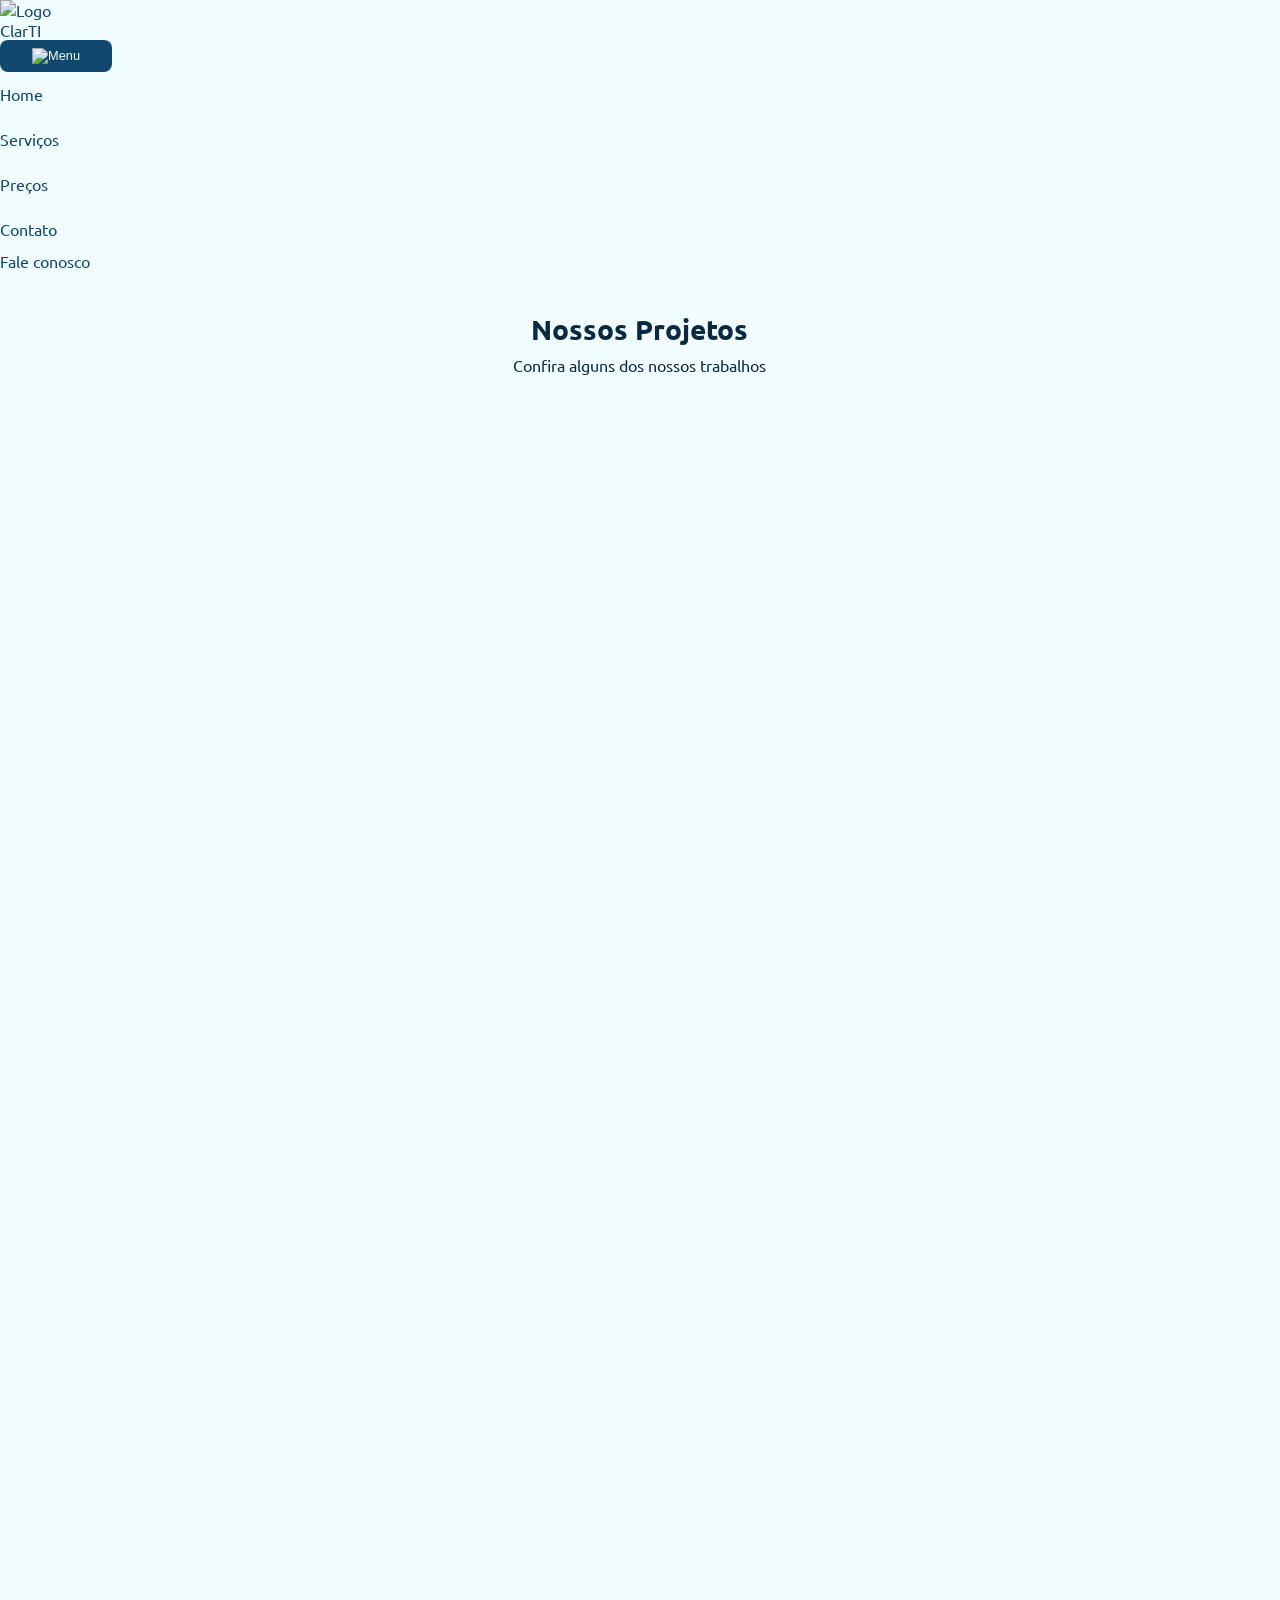
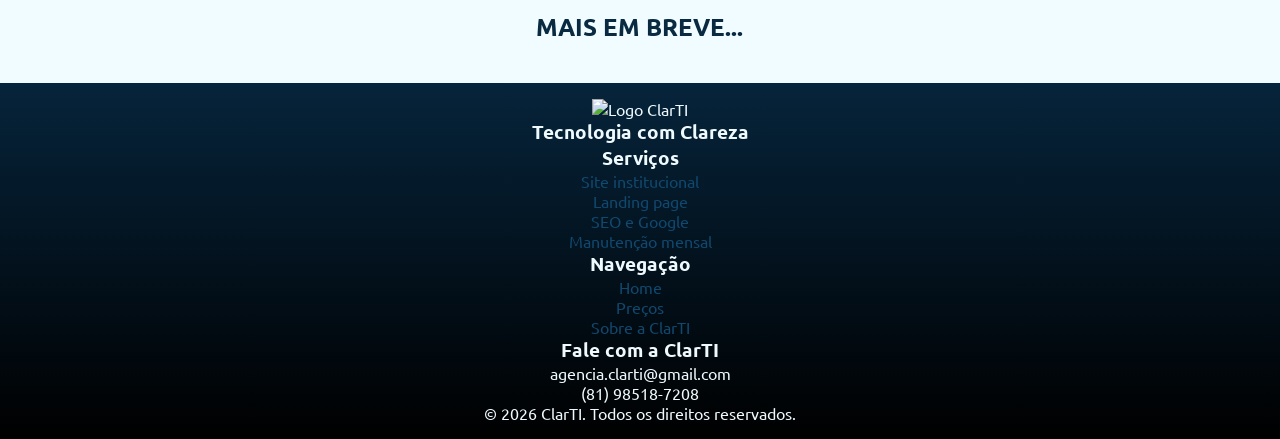
==== portfolio.html @ f3489151 "Atualizações na pagina de portfolio" ====
<!doctype html>
<html lang="pt-br">
  <head>
    <meta charset="UTF-8" />
    <meta name="viewport" content="width=device-width, initial-scale=1.0" />
    <meta
      name="description"
      content="Portfólio da ClarTI com sites profissionais, rápidos e focados em gerar contatos reais. Projetos claros, modernos e pensados para pequenos negócios."
    />

    <title>Página de Portfólio | ClarTI</title>

    <link
      rel="shortcut icon"
      href="imagens/logos/logo1-redonda.png"
      type="image/x-icon"
    />

    <!-- Fonte otimizada -->
    <link rel="preconnect" href="https://fonts.googleapis.com" />
    <link rel="preconnect" href="https://fonts.gstatic.com" crossorigin />
    <link
      href="https://fonts.googleapis.com/css2?family=Ubuntu:wght@300;400;500;700&display=swap"
      rel="stylesheet"
    />

    <link rel="stylesheet" href="styles/style.css" />
    <link rel="stylesheet" href="styles/style-portfolio.css" />
  </head>
  <body>
    <header class="header">
      <div class="logo-header">
        <a href="index.html" class="link-home-header">
          <img
            src="imagens/logos/isotipo2.webp"
            alt="Logo"
            class="img-header"
            width="40"
            height="40"
          />
          <p class="tit-header">ClarTI</p>
        </a>
      </div>
      <button
        class="button-menu"
        onclick="mostrarMenu()"
        alt="Botão de Mostrar Menu"
      >
        <img
          src="imagens/elements/icons/menu.svg"
          alt="Menu"
          width="32"
          height="32"
        />
      </button>
      <nav class="nav">
        <ul>
          <li class="li-home">
            <a href="index.html" class="item-li">Home</a>
          </li>
          <li class="li-servicos">
            <a href="index.html#servicos" class="item-li">Serviços</a>
          </li>
          <li class="li-precos">
            <a href="index.html#precos" class="item-li">Preços</a>
          </li>
          <li class="li-contato">
            <a href="index.html#footer" class="item-li">Contato</a>
          </li>
        </ul>
      </nav>
      <a
        href="https://wa.me/5581985187208?text=Olá! Gostaria de saber mais sobre os serviços da ClarTI"
        class="btn-cta-header"
        alt="Botão Principal de Falar Conosco no WhatsApp"
        width="28"
        height="28"
        >Fale conosco</a
      >
    </header>

    <main>
      <section class="projetos">
        <div class="box-text-projetos">
          <h1 class="tit-projetos">Nossos Projetos</h1>
          <p class="subtit-projetos">Confira alguns dos nossos trabalhos</p>
        </div>

        <!-- CARD 1 -->
        <div class="box-imgs-projetos reveal">
          <h2 class="tit-card-projeto">Paulo Carvalho</h2>
          <div class="card-img-projetos">
            <img
              src="imagens/pag-portfolio/siteDoPaulo.png"
              alt="Wireframe da AureaLex Advocacia"
              class="img-projeto"
              width="265"
              height="680"
              fetchpriority="high"
            />
          </div>
          <div class="btn-exibir">
            <button
              onclick="
                exibirCardPort('imagens/pag-portfolio/siteDoPaulo.png')
              "
            >
              Exibir
            </button>
          </div>
        </div>
        <!-- CARD 2 -->
        <div class="box-imgs-projetos reveal">
          <h2 class="tit-card-projeto">
            <a href="https://limathays.com">Thays Lima</a> - Estrategista de Conteúdo
          </h2>
          <div class="card-img-projetos">
            <img
              src="imagens/pag-portfolio/thayslima.jpg"
              alt="Wireframe da AureaLex Advocacia"
              class="img-projeto"
              width="265"
              height="680"
              fetchpriority="high"
            />
          </div>
          <div class="btn-exibir">
            <button
              onclick="exibirCardPort('imagens/pag-portfolio/thayslima.jpg')"
            >
              Exibir
            </button>
          </div>
        </div>
        <!-- CARD 3 -->
        <div class="box-imgs-projetos reveal">
          <h2 class="tit-card-projeto">AureaLex Advocacia</h2>
          <div class="card-img-projetos">
            <img
              src="imagens/pag-portfolio/aurealex-advocacia.webp"
              alt="Wireframe da AureaLex Advocacia"
              class="img-projeto"
              width="265"
              height="680"
              fetchpriority="high"
            />
          </div>
          <div class="btn-exibir">
            <button
              onclick="
                exibirCardPort('imagens/pag-portfolio/aurealex-advocacia.webp')
              "
            >
              Exibir
            </button>
          </div>
        </div>
        <!-- CARD 4 -->
        <div class="box-imgs-projetos reveal">
          <h2 class="tit-card-projeto">Lúmina Imóveis</h2>
          <div class="card-img-projetos">
            <img
              src="imagens/pag-portfolio/lumina-imoveis.webp"
              alt="Wireframe da Lúmina Imóveis"
              class="img-projeto"
              width="265"
              height="680"
            />
          </div>
          <div class="btn-exibir">
            <button
              onclick="
                exibirCardPort('imagens/pag-portfolio/lumina-imoveis.webp')
              "
            >
              Exibir
            </button>
          </div>
        </div>
        <!-- CARD 5 -->
        <div class="box-imgs-projetos reveal">
          <h2 class="tit-card-projeto">Nexum Contabilidade</h2>
          <div class="card-img-projetos">
            <img
              src="imagens/pag-portfolio/nexum-contabilidade.webp"
              alt="Wireframe da Nexum Contabilidade"
              class="img-projeto"
              width="265"
              height="680"
            />
          </div>
          <div class="btn-exibir">
            <button
              onclick="
                exibirCardPort('imagens/pag-portfolio/nexum-contabilidade.webp')
              "
            >
              Exibir
            </button>
          </div>
        </div>
        <div class="em-breve">
          <p class="text-em-breve">MAIS EM BREVE...</p>
        </div>
      </section>
    </main>
    <footer id="footer2">
      <div class="coluna-logo-footer">
        <img
          src="imagens/logos/imagotipo2.webp"
          alt="Logo ClarTI"
          class="logo-final"
          loading="lazy"
          width="80"
          height="80"
        />
        <h3 class="tit-footer">Tecnologia com Clareza</h3>
      </div>
      <div class="box-das-colunas">
        <div class="colunas-footer coluna-servico">
          <h3 class="footer-servicos">Serviços</h3>
          <ul>
            <li>
              <a
                href="https://wa.me/5581985187208?text=Olá! Gostaria de um orçamento para Site Institucional"
                target="_blank"
                >Site institucional</a
              >
            </li>
            <li>
              <a
                href="https://wa.me/5581985187208?text=Olá! Gostaria de um orçamento para Landing Page"
                target="_blank"
                >Landing page</a
              >
            </li>

            <li>
              <a
                href="https://wa.me/5581985187208?text=Olá! Gostaria de saber mais sobre SEO e Google"
                target="_blank"
                >SEO e Google</a
              >
            </li>
            <li>
              <a
                href="https://wa.me/5581985187208?text=Olá! Gostaria de contratar Manutenção Mensal"
                target="_blank"
                >Manutenção mensal</a
              >
            </li>
          </ul>
        </div>
        <div class="colunas-footer coluna-navegacao">
          <h3 class="footer-navegacao">Navegação</h3>
          <ul>
            <li><a href="#hero">Home</a></li>
            <li><a href="#precos">Preços</a></li>
            <li><a href="#solucao">Sobre a ClarTI</a></li>
          </ul>
        </div>
        <div class="colunas-footer coluna-contato">
          <h3 class="footer-contato">Fale com a ClarTI</h3>
          <p>agencia.clarti@gmail.com</p>
          <p>(81) 98518-7208</p>
        </div>
      </div>

      <div class="copy-final">
        <p>© 2026 ClarTI. Todos os direitos reservados.</p>
      </div>
    </footer>
    <div class="modal" id="modalProjeto">
      <div class="modal-content">
        <p class="modal-close" onclick="fecharModal()"><img src="imagens/elements/icons/excluir.png" alt="X"></p>
        
      </div>
    </div>
    <script src="scripts/pag-portfolio.js"></script>
  </body>
</html>
---- styles/style-portfolio.css ----
:root {
  /* Marca */
  --cor-primaria-900: #092a41; /* fundo principal */
  --cor-primaria-700: #11486e; /* botões e destaques */
  --cor-primaria-500: #1b6fa1; /* hover e links */

  /* Cores claras */
  --cor-clara-100: #f0fcff; /* fundo claro */
  --cor-clara-50: #effaff; /* texto claro / ícones */

  /* Fontes */
  --fonte-base: "Ubuntu", system-ui, -apple-system, sans-serif;
  --fonte-pequena: 0.75rem; /* 12px */
  --fonte-normal: 0.875rem; /* 14px */
  --fonte-media: 1rem; /* 16px */
  --fonte-grande: 1.25rem; /* 20px */
  --fonte-muito-grande: 1.75rem; /* 28px */

  --transicao-rapida: 0.2s ease;
  --transicao-padrao: 0.3s ease;
}

html {
  scroll-behavior: smooth;
  -webkit-text-size-adjust: 100%;
  text-size-adjust: 100%;
}

* {
  box-sizing: border-box;
  margin: 0;
  padding: 0;
}

body {
  font-family: var(--fonte-base);
  background-color: var(--cor-clara-100);
  color: var(--cor-primaria-900);
  margin: 0;
  padding: 0;
}

h2 {
  font-size: var(--fonte-muito-grande);
}

a {
  color: var(--cor-primaria-700);
  text-decoration: none;
}

button {
  background-color: var(--cor-primaria-700);
  color: var(--cor-clara-100);
  padding: 8px 32px;
  border-radius: 8px;
  border: none;
  font-size: 0.8em;
  cursor: pointer;
}

li {
  list-style: none;
}

ul {
  display: flex;
  flex-direction: column;
}

.li-precos,
.li-servicos,
.li-contato {
  border-top: solid 1px rgba(255, 255, 255, 0.123);
  padding: 12px 0;
}

.li-home {
  padding: 12px 0;
}

.projetos {
  padding: 16px 24px;
  display: grid;
  grid-template-columns: 1fr;
  gap: 32px;
}

.box-text-projetos {
  grid-column: 1 / -1;
  text-align: center;
}

.tit-projetos {
  margin-top: 24px;
  font-size: 1.75rem;
}

.subtit-projetos {
  margin-top: 8px;
  font-size: 1rem;
}

.box-imgs-projetos {
  width: 100%;
  max-width: 360px;
  margin: 0 auto;
}

.tit-card-projeto {
  font-size: 1em;
  margin-top: 24px;
  text-align: center;
}

.card-img-projetos {
  background-color: var(--cor-clara-100);
  width: 100%;
  height: 40vh;
  overflow: hidden;
  margin: 16px auto;
  border-radius: 8px;
  box-shadow: 2px 5px 5px rgba(0, 0, 0, 0.164);
}

.img-projeto {
  width: 100%;
  height: auto;
}

.btn-exibir {
  text-align: center;
}

.btn-exibir button {
  transition: transform 0.25s ease, box-shadow 0.25s ease,
    background-color 0.25s ease;
}

.btn-exibir button:hover {
  transform: translateY(-3px);
  background-color: var(--cor-primaria-500);
  box-shadow: 0 8px 20px rgba(0, 0, 0, 0.25);
}


.modal {
  position: fixed;
  inset: 0;
  background: rgba(0, 0, 0, 0.7);
  display: flex;
  justify-content: center;
  align-items: center;
  z-index: 999;
  padding-top: 30px;

  opacity: 0;
  pointer-events: none;
  transition: opacity 0.3s ease;
}

.modal.ativa {
  opacity: 1;
  pointer-events: auto;
}

.modal-content {
  background: #fff;
  width: 75%;
  max-height: 80vh;
  border-radius: 12px;
  position: relative;
  overflow: auto;

  transform: scale(0.95);
  transition: transform 0.3s ease;
}

::-webkit-scrollbar {
  display: none;
  scrollbar-width: none;
}

.modal.ativa .modal-content {
  transform: scale(1);
}

.modal-scroll {
  max-height: 80vh;
  overflow-y: auto;
  padding: 16px;
}

.modal-content img {
  width: 100%;
  height: auto;
}

.modal-close {
  background-color: white;
  border-radius: 100%;
  position: sticky;
  top: 0;
  font-size: 20px;
  cursor: pointer;
  float: right;
  z-index: 2000;
}

.em-breve {
  grid-column: 1 / -1;
  text-align: center;
  margin-top: 24px;
}

.text-em-breve {
  font-weight: 600;
  font-size: 1.5em;
  margin-bottom: 24px;
}

#footer2 {
  background: linear-gradient(to bottom, #06243b, #000000);
  padding: 24px 16px;
  color: var(--cor-clara-50);
  text-align: center;
  padding: 16px 10vw 0px;
}

.copy-final {
  padding-bottom: 16px;
}

/* ANIMAÇÕES */

/* Estado inicial */
.reveal {
  opacity: 0;
  transform: translateY(40px); /* vem de baixo */
  transition: opacity 0.6s ease, transform 0.6s ease;
}

/* Quando aparece */
.reveal.ativo {
  opacity: 1;
  transform: translateY(0);
}






/* =====================
   TABLET (2 COLUNAS)
===================== */

@media (min-width: 768px) {
  .projetos {
    grid-template-columns: repeat(2, 1fr);
    justify-items: center;
  }

  .box-imgs-projetos {
    width: 100%;
    max-width: 340px;
  }

  .card-img-projetos {
    height: 45vh;
  }
}

/* =====================
   DESKTOP (3 COLUNAS)
===================== */

@media (min-width: 1024px) {
  .projetos {
    grid-template-columns: repeat(3, 1fr);
    max-width: 1200px;
    margin: 0 auto;
  }

  .box-imgs-projetos {
    max-width: 320px;
  }

  .card-img-projetos {
    height: 50vh;
  }
}
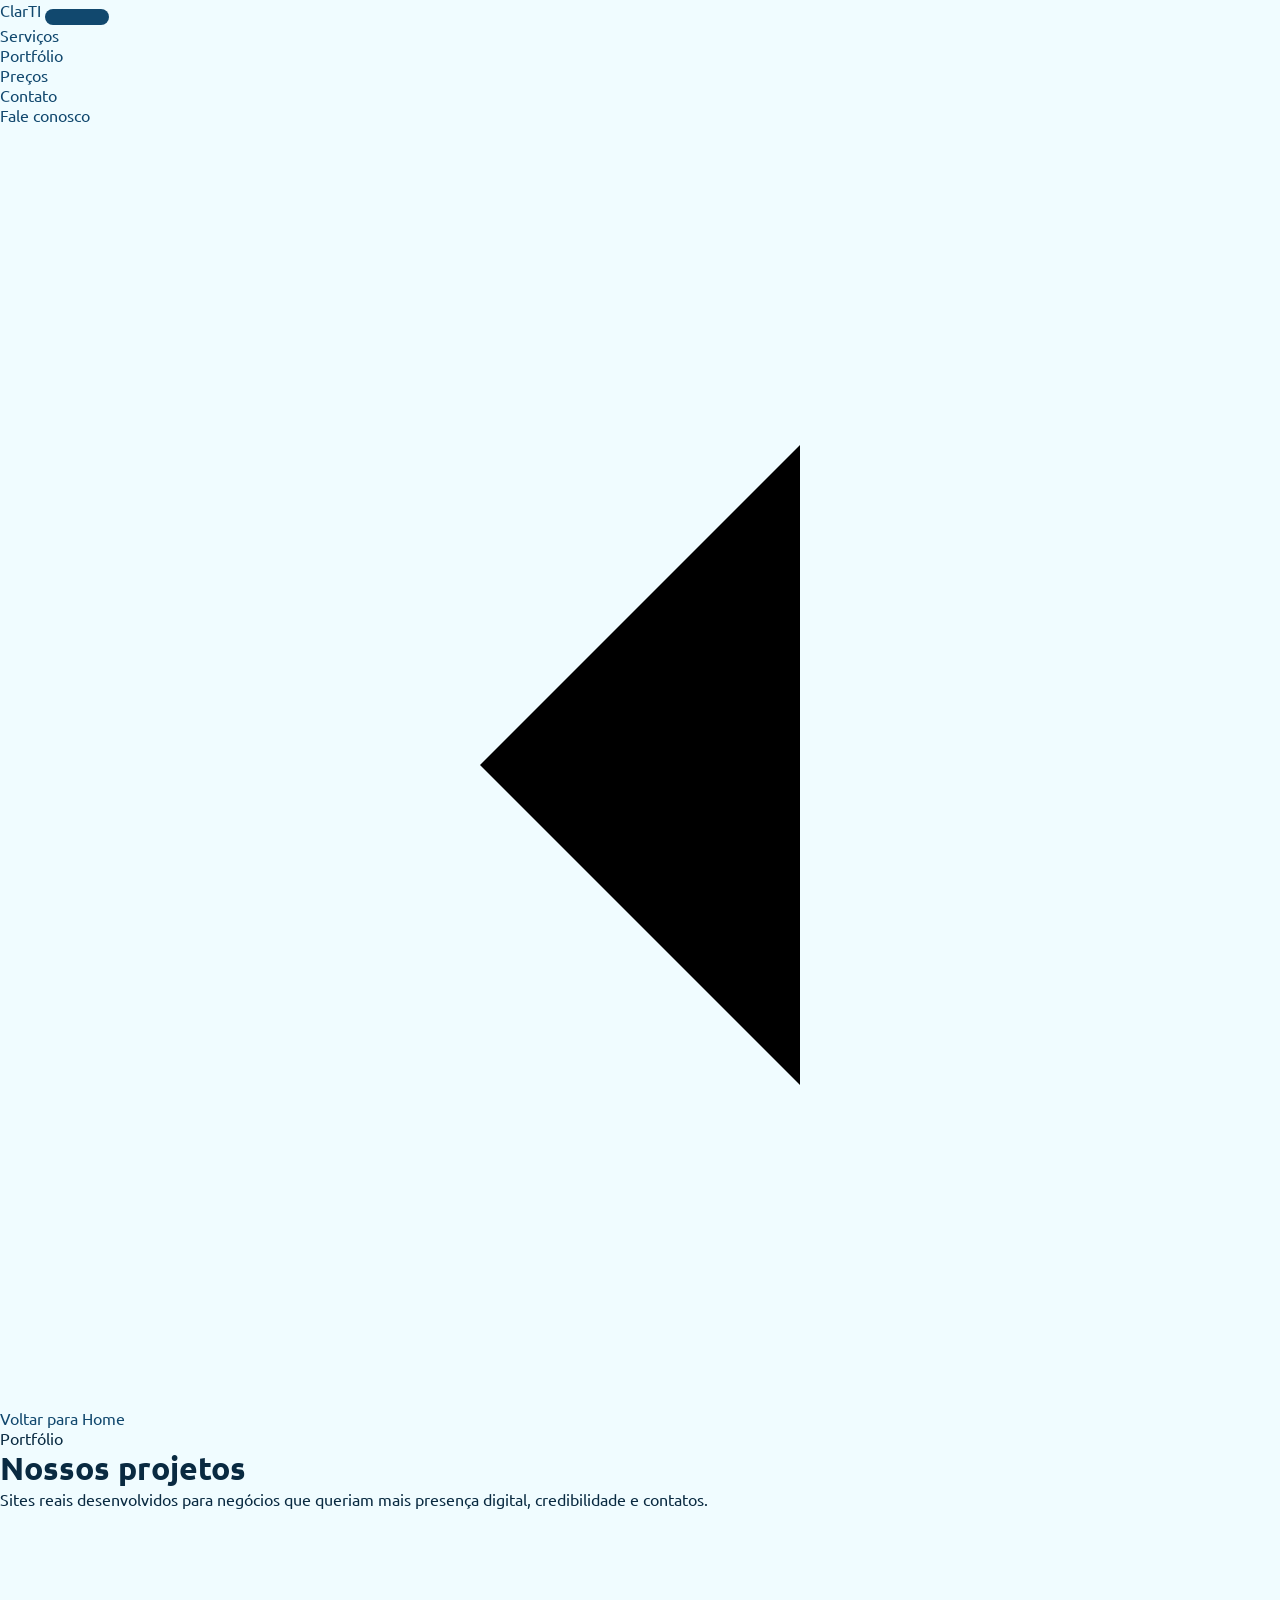
==== commit 7d64ffca: "Atualização do site v2.0" ====
--- a/portfolio.html
+++ b/portfolio.html
@@ -3,279 +3,589 @@
   <head>
     <meta charset="UTF-8" />
     <meta name="viewport" content="width=device-width, initial-scale=1.0" />
+    <title>Portfólio | ClarTI</title>
     <meta
       name="description"
-      content="Portfólio da ClarTI com sites profissionais, rápidos e focados em gerar contatos reais. Projetos claros, modernos e pensados para pequenos negócios."
+      content="Portfólio da ClarTI com sites profissionais, rápidos e focados em gerar contatos reais para pequenos negócios."
     />
-
-    <title>Página de Portfólio | ClarTI</title>
-
-    <link
-      rel="shortcut icon"
-      href="imagens/logos/logo1-redonda.png"
-      type="image/x-icon"
-    />
-
-    <!-- Fonte otimizada -->
+    <meta name="theme-color" content="#050f1e" />
     <link rel="preconnect" href="https://fonts.googleapis.com" />
     <link rel="preconnect" href="https://fonts.gstatic.com" crossorigin />
-    <link
-      href="https://fonts.googleapis.com/css2?family=Ubuntu:wght@300;400;500;700&display=swap"
-      rel="stylesheet"
-    />
-
-    <link rel="stylesheet" href="styles/style.css" />
-    <link rel="stylesheet" href="styles/style-portfolio.css" />
+    <link href="https://fonts.googleapis.com/css2?family=Syne:wght@700;800&family=Ubuntu:wght@300;400;500;700&display=swap" rel="stylesheet"/>
+    <link rel="stylesheet" href="styles/style-portfolio.css">
+    
   </head>
   <body>
-    <header class="header">
-      <div class="logo-header">
-        <a href="index.html" class="link-home-header">
-          <img
-            src="imagens/logos/isotipo2.webp"
-            alt="Logo"
-            class="img-header"
-            width="40"
-            height="40"
-          />
-          <p class="tit-header">ClarTI</p>
-        </a>
-      </div>
+    <div class="grid-bg"></div>
+    <div class="glow-orb a"></div>
+    <div class="glow-orb b"></div>
+
+    <!-- NAV -->
+    <nav>
+      <a href="index.html" class="nav-logo"
+        >ClarTI<span class="dot"></span
+      ></a>
       <button
-        class="button-menu"
-        onclick="mostrarMenu()"
-        alt="Botão de Mostrar Menu"
+        class="hamburger"
+        id="ham"
+        onclick="toggleMenu()"
+        aria-label="Menu"
       >
-        <img
-          src="imagens/elements/icons/menu.svg"
-          alt="Menu"
-          width="32"
-          height="32"
-        />
+        <span></span><span></span><span></span>
       </button>
-      <nav class="nav">
-        <ul>
-          <li class="li-home">
-            <a href="index.html" class="item-li">Home</a>
-          </li>
-          <li class="li-servicos">
-            <a href="index.html#servicos" class="item-li">Serviços</a>
-          </li>
-          <li class="li-precos">
-            <a href="index.html#precos" class="item-li">Preços</a>
-          </li>
-          <li class="li-contato">
-            <a href="index.html#footer" class="item-li">Contato</a>
-          </li>
-        </ul>
-      </nav>
+      <ul class="nav-links" id="navLinks">
+        <li>
+          <a href="index.html#servicos" onclick="closeMenu()">Serviços</a>
+        </li>
+        <li>
+          <a href="portfolio.html" class="active" onclick="closeMenu()"
+            >Portfólio</a
+          >
+        </li>
+        <li><a href="index.html#precos" onclick="closeMenu()">Preços</a></li>
+        <li><a href="index.html#contato" onclick="closeMenu()">Contato</a></li>
+      </ul>
       <a
-        href="https://wa.me/5581985187208?text=Olá! Gostaria de saber mais sobre os serviços da ClarTI"
-        class="btn-cta-header"
-        alt="Botão Principal de Falar Conosco no WhatsApp"
-        width="28"
-        height="28"
+        href="https://wa.me/5581985187208?text=Olá! Gostaria de saber mais sobre a ClarTI"
+        class="nav-btn"
+        target="_blank"
         >Fale conosco</a
       >
-    </header>
-
-    <main>
-      <section class="projetos">
-        <div class="box-text-projetos">
-          <h1 class="tit-projetos">Nossos Projetos</h1>
-          <p class="subtit-projetos">Confira alguns dos nossos trabalhos</p>
-        </div>
+    </nav>
+
+    <!-- PAGE HEADER -->
+    <div class="page-header">
+      <a href="index.html" class="back-link">
+        <svg viewBox="0 0 24 24"><polyline points="15 18 9 12 15 6" /></svg>
+        Voltar para Home
+      </a>
+      <div class="section-label">Portfólio</div>
+      <h1>Nossos projetos</h1>
+      <p>
+        Sites reais desenvolvidos para negócios que queriam mais presença
+        digital, credibilidade e contatos.
+      </p>
+    </div>
+
+    <!-- GRID -->
+    <div class="portfolio-section">
+      <div class="port-grid">
+      
 
         <!-- CARD 1 -->
-        <div class="box-imgs-projetos reveal">
-          <h2 class="tit-card-projeto">Paulo Carvalho</h2>
-          <div class="card-img-projetos">
-            <img
-              src="imagens/pag-portfolio/siteDoPaulo.png"
-              alt="Wireframe da AureaLex Advocacia"
-              class="img-projeto"
-              width="265"
-              height="680"
-              fetchpriority="high"
-            />
-          </div>
-          <div class="btn-exibir">
-            <button
-              onclick="
-                exibirCardPort('imagens/pag-portfolio/siteDoPaulo.png')
-              "
+        <div
+          class="port-card reveal"
+          onclick="
+            abrirModal(
+              'Paulo Carvalho',
+              'imagens/sites-imgs/paulocarvalhofull.jfif',
+              'Tráfego Pago para Beleza e Estética',
+              'Site de apresentação',
+              'https://paulocarvalhoestrategista.com.br/',
+            )
+          "
+        >
+          <div class="port-thumb">
+            <img
+              src="imagens/sites-imgs/paulocarvalhofull.jfif"
+              alt="Site Paulo Carvalho"
+              loading="eager"
+            />
+            <div class="port-overlay">
+              <button class="overlay-btn">
+                <svg viewBox="0 0 24 24">
+                  <path d="M1 12s4-8 11-8 11 8 11 8-4 8-11 8-11-8-11-8z" />
+                  <circle cx="12" cy="12" r="3" />
+                </svg>
+                Ver projeto
+              </button>
+            </div>
+          </div>
+          <div class="port-info">
+            <h2>Paulo Carvalho</h2>
+            <p style="font-size: 0.83rem; color: var(--muted)">
+              Tráfego Pago para Beleza e Estética
+            </p>
+            <div class="port-meta">
+              <span class="port-type">Site de apresentação</span>
+              <a
+                href="https://paulocarvalhoestrategista.com.br/"
+                class="port-link"
+                target="_blank"
+                onclick="event.stopPropagation()"
+              >
+                paulocarvalho...
+                <svg viewBox="0 0 24 24">
+                  <path
+                    d="M18 13v6a2 2 0 01-2 2H5a2 2 0 01-2-2V8a2 2 0 012-2h6"
+                  />
+                  <polyline points="15 3 21 3 21 9" />
+                  <line x1="10" y1="14" x2="21" y2="3" />
+                </svg>
+              </a>
+            </div>
+          </div>
+        </div>
+
+        <!-- CARD 2 -->
+        <div
+          class="port-card reveal"
+          onclick="
+            abrirModal(
+              'Enfermeira Jheini',
+              'imagens/sites-imgs/enfermeirajheinifull.jfif',
+              'Estrategista de Conteúdo',
+              'Site de apresentação',
+              'https://limathays.com',
+            )
+          "
+        >
+          <div class="port-thumb">
+            <img
+              src="imagens/sites-imgs/enfermeirajheinifull.jfif"
+              alt="Site Enfermeira Jheini"
+              loading="eager"
+            />
+            <div class="port-overlay">
+              <button class="overlay-btn">
+                <svg viewBox="0 0 24 24">
+                  <path d="M1 12s4-8 11-8 11 8 11 8-4 8-11 8-11-8-11-8z" />
+                  <circle cx="12" cy="12" r="3" />
+                </svg>
+                Ver projeto
+              </button>
+            </div>
+          </div>
+          <div class="port-info">
+            <h2>Enfermeira Jheini</h2>
+            <p style="font-size: 0.83rem; color: var(--muted)">
+              Depilação a laser
+            </p>
+            <div class="port-meta">
+              <span class="port-type">Site de apresentação</span>
+              <a
+                href="https://enfermeirajheini.com.br"
+                class="port-link"
+                target="_blank"
+                onclick="event.stopPropagation()"
+              >
+                enfermeirajheini...
+                <svg viewBox="0 0 24 24">
+                  <path
+                    d="M18 13v6a2 2 0 01-2 2H5a2 2 0 01-2-2V8a2 2 0 012-2h6"
+                  />
+                  <polyline points="15 3 21 3 21 9" />
+                  <line x1="10" y1="14" x2="21" y2="3" />
+                </svg>
+              </a>
+            </div>
+          </div>
+        </div>
+
+        <!-- CARD 3 -->
+
+        <div
+          class="port-card reveal"
+          onclick="
+            abrirModal(
+              'Thiago Mello',
+              'imagens/sites-imgs/thiagomellofull.jfif',
+              'Mentor e Palestrante',
+              'Site de apresentação',
+              'https://thiagomellonext.com.br',
+            )
+          "
+        >
+          <div class="port-thumb">
+            <img
+              src="imagens/sites-imgs/thiagomellofull.jfif"
+              alt="Site Thiago Mello"
+              loading="eager"
+            />
+            <div class="port-overlay">
+              <button class="overlay-btn">
+                <svg viewBox="0 0 24 24">
+                  <path d="M1 12s4-8 11-8 11 8 11 8-4 8-11 8-11-8-11-8z" />
+                  <circle cx="12" cy="12" r="3" />
+                </svg>
+                Ver projeto
+              </button>
+            </div>
+          </div>
+          <div class="port-info">
+            <h2>Thiago Mello</h2>
+            <p style="font-size: 0.83rem; color: var(--muted)">
+              Mentor e Palestrante
+            </p>
+            <div class="port-meta">
+              <span class="port-type">Site de apresentação</span>
+              <a
+                href="https://thiagomellonext.com.br"
+                class="port-link"
+                target="_blank"
+                onclick="event.stopPropagation()"
+              >
+                thiagomellonext...
+                <svg viewBox="0 0 24 24">
+                  <path
+                    d="M18 13v6a2 2 0 01-2 2H5a2 2 0 01-2-2V8a2 2 0 012-2h6"
+                  />
+                  <polyline points="15 3 21 3 21 9" />
+                  <line x1="10" y1="14" x2="21" y2="3" />
+                </svg>
+              </a>
+            </div>
+          </div>
+        </div>
+
+        <!--  CARD 4 -->
+
+        <div
+          class="port-card reveal"
+          onclick="
+            abrirModal(
+              'Thays Lima',
+              'imagens/pag-portfolio/thayslima.jpg',
+              'Estrategista de Conteúdo',
+              'Site de apresentação',
+              'https://limathays.com',
+            )
+          "
+        >
+          <div class="port-thumb">
+            <img
+              src="imagens/pag-portfolio/thayslima.jpg"
+              alt="Site Thays Lima"
+              loading="eager"
+            />
+            <div class="port-overlay">
+              <button class="overlay-btn">
+                <svg viewBox="0 0 24 24">
+                  <path d="M1 12s4-8 11-8 11 8 11 8-4 8-11 8-11-8-11-8z" />
+                  <circle cx="12" cy="12" r="3" />
+                </svg>
+                Ver projeto
+              </button>
+            </div>
+          </div>
+          <div class="port-info">
+            <h2>Thays Lima</h2>
+            <p style="font-size: 0.83rem; color: var(--muted)">
+              Estrategista de Conteúdo
+            </p>
+            <div class="port-meta">
+              <span class="port-type">Site de apresentação</span>
+              <a
+                href="https://limathays.com"
+                class="port-link"
+                target="_blank"
+                onclick="event.stopPropagation()"
+              >
+                limathays.com
+                <svg viewBox="0 0 24 24">
+                  <path
+                    d="M18 13v6a2 2 0 01-2 2H5a2 2 0 01-2-2V8a2 2 0 012-2h6"
+                  />
+                  <polyline points="15 3 21 3 21 9" />
+                  <line x1="10" y1="14" x2="21" y2="3" />
+                </svg>
+              </a>
+            </div>
+          </div>
+        </div>
+
+        <!-- CARD 3 -->
+        <div
+          class="port-card reveal"
+          onclick="
+            abrirModal(
+              'AureaLex Advocacia',
+              'imagens/pag-portfolio/aurealex-advocacia.webp',
+              'Escritório de advocacia',
+              'Site institucional',
+              '',
+            )
+          "
+        >
+          <div class="port-thumb">
+            <img
+              src="imagens/pag-portfolio/aurealex-advocacia.webp"
+              alt="Site AureaLex Advocacia"
+              loading="lazy"
+            />
+            <div class="port-overlay">
+              <button class="overlay-btn">
+                <svg viewBox="0 0 24 24">
+                  <path d="M1 12s4-8 11-8 11 8 11 8-4 8-11 8-11-8-11-8z" />
+                  <circle cx="12" cy="12" r="3" />
+                </svg>
+                Ver projeto
+              </button>
+            </div>
+          </div>
+          <div class="port-info">
+            <h2>AureaLex Advocacia</h2>
+            <p style="font-size: 0.83rem; color: var(--muted)">
+              Escritório de advocacia
+            </p>
+            <div class="port-meta">
+              <span class="port-type">Site institucional</span>
+            </div>
+          </div>
+        </div>
+
+        <!-- CARD 4 -->
+        <div
+          class="port-card reveal"
+          onclick="
+            abrirModal(
+              'Lúmina Imóveis',
+              'imagens/pag-portfolio/lumina-imoveis.webp',
+              'Imobiliária',
+              'Site institucional',
+              '',
+            )
+          "
+        >
+          <div class="port-thumb">
+            <img
+              src="imagens/pag-portfolio/lumina-imoveis.webp"
+              alt="Site Lúmina Imóveis"
+              loading="lazy"
+            />
+            <div class="port-overlay">
+              <button class="overlay-btn">
+                <svg viewBox="0 0 24 24">
+                  <path d="M1 12s4-8 11-8 11 8 11 8-4 8-11 8-11-8-11-8z" />
+                  <circle cx="12" cy="12" r="3" />
+                </svg>
+                Ver projeto
+              </button>
+            </div>
+          </div>
+          <div class="port-info">
+            <h2>Lúmina Imóveis</h2>
+            <p style="font-size: 0.83rem; color: var(--muted)">Imobiliária</p>
+            <div class="port-meta">
+              <span class="port-type">Site institucional</span>
+            </div>
+          </div>
+        </div>
+
+        <!-- CARD 5 -->
+        <div
+          class="port-card reveal"
+          onclick="
+            abrirModal(
+              'Nexum Contabilidade',
+              'imagens/pag-portfolio/nexum-contabilidade.webp',
+              'Escritório de contabilidade',
+              'Site institucional',
+              '',
+            )
+          "
+        >
+          <div class="port-thumb">
+            <img
+              src="imagens/pag-portfolio/nexum-contabilidade.webp"
+              alt="Site Nexum Contabilidade"
+              loading="lazy"
+            />
+            <div class="port-overlay">
+              <button class="overlay-btn">
+                <svg viewBox="0 0 24 24">
+                  <path d="M1 12s4-8 11-8 11 8 11 8-4 8-11 8-11-8-11-8z" />
+                  <circle cx="12" cy="12" r="3" />
+                </svg>
+                Ver projeto
+              </button>
+            </div>
+          </div>
+          <div class="port-info">
+            <h2>Nexum Contabilidade</h2>
+            <p style="font-size: 0.83rem; color: var(--muted)">
+              Escritório de contabilidade
+            </p>
+            <div class="port-meta">
+              <span class="port-type">Site institucional</span>
+            </div>
+          </div>
+        </div>
+
+        <!-- EM BREVE -->
+        <div class="em-breve reveal">
+          <p>Mais projetos em breve...</p>
+        </div>
+      </div>
+    </div>
+
+    <!-- MODAL -->
+    <div
+      class="modal-overlay"
+      id="modalOverlay"
+      onclick="fecharModalFora(event)"
+    >
+      <div class="modal-box" id="modalBox">
+        <div class="modal-header">
+          <h3 id="modalTitulo"></h3>
+          <button class="modal-close" onclick="fecharModal()">
+            <svg viewBox="0 0 24 24">
+              <line x1="18" y1="6" x2="6" y2="18" />
+              <line x1="6" y1="6" x2="18" y2="18" />
+            </svg>
+          </button>
+        </div>
+        <div class="modal-body" id="modalBody"></div>
+        <div class="modal-footer">
+          <p id="modalDesc"></p>
+          <a id="modalWpp" href="#" class="modal-wpp" target="_blank">
+            <svg width="14" height="14" fill="var(--blue)" viewBox="0 0 24 24">
+              <path
+                d="M17.472 14.382c-.297-.149-1.758-.867-2.03-.967-.273-.099-.471-.148-.67.15-.197.297-.767.966-.94 1.164-.173.199-.347.223-.644.075-.297-.15-1.255-.463-2.39-1.475-.883-.788-1.48-1.761-1.653-2.059-.173-.297-.018-.458.13-.606.134-.133.298-.347.446-.52.149-.174.198-.298.298-.497.099-.198.05-.371-.025-.52-.075-.149-.669-1.612-.916-2.207-.242-.579-.487-.5-.669-.51-.173-.008-.371-.01-.57-.01-.198 0-.52.074-.792.372-.272.297-1.04 1.016-1.04 2.479 0 1.462 1.065 2.875 1.213 3.074.149.198 2.096 3.2 5.077 4.487.709.306 1.262.489 1.694.625.712.227 1.36.195 1.871.118.571-.085 1.758-.719 2.006-1.413.248-.694.248-1.289.173-1.413-.074-.124-.272-.198-.57-.347z"
+              />
+              <path
+                d="M12 0C5.373 0 0 5.373 0 12c0 2.124.558 4.118 1.528 5.849L0 24l6.335-1.499A11.946 11.946 0 0012 24c6.627 0 12-5.373 12-12S18.627 0 12 0zm0 21.818a9.818 9.818 0 01-4.964-1.349l-.356-.212-3.764.89.957-3.664-.232-.376A9.818 9.818 0 0112 2.182c5.314 0 9.818 4.504 9.818 9.818 0 5.315-4.504 9.818-9.818 9.818z"
+              />
+            </svg>
+            Quero um site assim
+          </a>
+        </div>
+      </div>
+    </div>
+
+    <!-- FOOTER -->
+    <footer>
+      <div class="footer-inner">
+        <div class="footer-top">
+          <div class="footer-brand">
+            <h3>ClarTI</h3>
+            <p>
+              Sites profissionais para pequenos e médios negócios em todo o
+              Brasil.
+            </p>
+            <a
+              href="https://wa.me/5581985187208"
+              class="footer-wpp"
+              target="_blank"
             >
-              Exibir
-            </button>
-          </div>
-        </div>
-        <!-- CARD 2 -->
-        <div class="box-imgs-projetos reveal">
-          <h2 class="tit-card-projeto">
-            <a href="https://limathays.com">Thays Lima</a> - Estrategista de Conteúdo
-          </h2>
-          <div class="card-img-projetos">
-            <img
-              src="imagens/pag-portfolio/thayslima.jpg"
-              alt="Wireframe da AureaLex Advocacia"
-              class="img-projeto"
-              width="265"
-              height="680"
-              fetchpriority="high"
-            />
-          </div>
-          <div class="btn-exibir">
-            <button
-              onclick="exibirCardPort('imagens/pag-portfolio/thayslima.jpg')"
-            >
-              Exibir
-            </button>
-          </div>
-        </div>
-        <!-- CARD 3 -->
-        <div class="box-imgs-projetos reveal">
-          <h2 class="tit-card-projeto">AureaLex Advocacia</h2>
-          <div class="card-img-projetos">
-            <img
-              src="imagens/pag-portfolio/aurealex-advocacia.webp"
-              alt="Wireframe da AureaLex Advocacia"
-              class="img-projeto"
-              width="265"
-              height="680"
-              fetchpriority="high"
-            />
-          </div>
-          <div class="btn-exibir">
-            <button
-              onclick="
-                exibirCardPort('imagens/pag-portfolio/aurealex-advocacia.webp')
-              "
-            >
-              Exibir
-            </button>
-          </div>
-        </div>
-        <!-- CARD 4 -->
-        <div class="box-imgs-projetos reveal">
-          <h2 class="tit-card-projeto">Lúmina Imóveis</h2>
-          <div class="card-img-projetos">
-            <img
-              src="imagens/pag-portfolio/lumina-imoveis.webp"
-              alt="Wireframe da Lúmina Imóveis"
-              class="img-projeto"
-              width="265"
-              height="680"
-            />
-          </div>
-          <div class="btn-exibir">
-            <button
-              onclick="
-                exibirCardPort('imagens/pag-portfolio/lumina-imoveis.webp')
-              "
-            >
-              Exibir
-            </button>
-          </div>
-        </div>
-        <!-- CARD 5 -->
-        <div class="box-imgs-projetos reveal">
-          <h2 class="tit-card-projeto">Nexum Contabilidade</h2>
-          <div class="card-img-projetos">
-            <img
-              src="imagens/pag-portfolio/nexum-contabilidade.webp"
-              alt="Wireframe da Nexum Contabilidade"
-              class="img-projeto"
-              width="265"
-              height="680"
-            />
-          </div>
-          <div class="btn-exibir">
-            <button
-              onclick="
-                exibirCardPort('imagens/pag-portfolio/nexum-contabilidade.webp')
-              "
-            >
-              Exibir
-            </button>
-          </div>
-        </div>
-        <div class="em-breve">
-          <p class="text-em-breve">MAIS EM BREVE...</p>
-        </div>
-      </section>
-    </main>
-    <footer id="footer2">
-      <div class="coluna-logo-footer">
-        <img
-          src="imagens/logos/imagotipo2.webp"
-          alt="Logo ClarTI"
-          class="logo-final"
-          loading="lazy"
-          width="80"
-          height="80"
-        />
-        <h3 class="tit-footer">Tecnologia com Clareza</h3>
-      </div>
-      <div class="box-das-colunas">
-        <div class="colunas-footer coluna-servico">
-          <h3 class="footer-servicos">Serviços</h3>
-          <ul>
-            <li>
-              <a
-                href="https://wa.me/5581985187208?text=Olá! Gostaria de um orçamento para Site Institucional"
-                target="_blank"
-                >Site institucional</a
+              <svg
+                width="14"
+                height="14"
+                fill="var(--cyan)"
+                viewBox="0 0 24 24"
               >
-            </li>
-            <li>
-              <a
-                href="https://wa.me/5581985187208?text=Olá! Gostaria de um orçamento para Landing Page"
-                target="_blank"
-                >Landing page</a
-              >
-            </li>
-
-            <li>
-              <a
-                href="https://wa.me/5581985187208?text=Olá! Gostaria de saber mais sobre SEO e Google"
-                target="_blank"
-                >SEO e Google</a
-              >
-            </li>
-            <li>
-              <a
-                href="https://wa.me/5581985187208?text=Olá! Gostaria de contratar Manutenção Mensal"
-                target="_blank"
-                >Manutenção mensal</a
-              >
-            </li>
-          </ul>
-        </div>
-        <div class="colunas-footer coluna-navegacao">
-          <h3 class="footer-navegacao">Navegação</h3>
-          <ul>
-            <li><a href="#hero">Home</a></li>
-            <li><a href="#precos">Preços</a></li>
-            <li><a href="#solucao">Sobre a ClarTI</a></li>
-          </ul>
-        </div>
-        <div class="colunas-footer coluna-contato">
-          <h3 class="footer-contato">Fale com a ClarTI</h3>
-          <p>agencia.clarti@gmail.com</p>
-          <p>(81) 98518-7208</p>
-        </div>
-      </div>
-
-      <div class="copy-final">
-        <p>© 2026 ClarTI. Todos os direitos reservados.</p>
+                <path
+                  d="M17.472 14.382c-.297-.149-1.758-.867-2.03-.967-.273-.099-.471-.148-.67.15-.197.297-.767.966-.94 1.164-.173.199-.347.223-.644.075-.297-.15-1.255-.463-2.39-1.475-.883-.788-1.48-1.761-1.653-2.059-.173-.297-.018-.458.13-.606.134-.133.298-.347.446-.52.149-.174.198-.298.298-.497.099-.198.05-.371-.025-.52-.075-.149-.669-1.612-.916-2.207-.242-.579-.487-.5-.669-.51-.173-.008-.371-.01-.57-.01-.198 0-.52.074-.792.372-.272.297-1.04 1.016-1.04 2.479 0 1.462 1.065 2.875 1.213 3.074.149.198 2.096 3.2 5.077 4.487.709.306 1.262.489 1.694.625.712.227 1.36.195 1.871.118.571-.085 1.758-.719 2.006-1.413.248-.694.248-1.289.173-1.413-.074-.124-.272-.198-.57-.347z"
+                />
+                <path
+                  d="M12 0C5.373 0 0 5.373 0 12c0 2.124.558 4.118 1.528 5.849L0 24l6.335-1.499A11.946 11.946 0 0012 24c6.627 0 12-5.373 12-12S18.627 0 12 0zm0 21.818a9.818 9.818 0 01-4.964-1.349l-.356-.212-3.764.89.957-3.664-.232-.376A9.818 9.818 0 0112 2.182c5.314 0 9.818 4.504 9.818 9.818 0 5.315-4.504 9.818-9.818 9.818z"
+                />
+              </svg>
+              (81) 98518-7208
+            </a>
+          </div>
+          <div class="footer-col">
+            <h4>Serviços</h4>
+            <ul>
+              <li>
+                <a
+                  href="https://wa.me/5581985187208?text=Orçamento: Site Institucional"
+                  target="_blank"
+                  >Site institucional</a
+                >
+              </li>
+              <li>
+                <a
+                  href="https://wa.me/5581985187208?text=Orçamento: Landing Page"
+                  target="_blank"
+                  >Landing page</a
+                >
+              </li>
+              <li>
+                <a
+                  href="https://wa.me/5581985187208?text=Orçamento: SEO"
+                  target="_blank"
+                  >SEO e Google</a
+                >
+              </li>
+              <li>
+                <a
+                  href="https://wa.me/5581985187208?text=Orçamento: Manutenção"
+                  target="_blank"
+                  >Manutenção mensal</a
+                >
+              </li>
+            </ul>
+          </div>
+          <div class="footer-col">
+            <h4>Navegação</h4>
+            <ul>
+              <li><a href="index.html">Home</a></li>
+              <li><a href="portfolio.html">Portfólio</a></li>
+              <li><a href="index.html#precos">Preços</a></li>
+              <li><a href="index.html#contato">Contato</a></li>
+            </ul>
+          </div>
+          <div class="footer-col">
+            <h4>Contato</h4>
+            <p>agencia.clarti@gmail.com</p>
+            <p style="margin-top: 8px">(81) 98518-7208</p>
+          </div>
+        </div>
+        <div class="footer-bottom">
+          <p>© 2026 ClarTI. Todos os direitos reservados.</p>
+          <p>Tecnologia com Clareza</p>
+        </div>
       </div>
     </footer>
-    <div class="modal" id="modalProjeto">
-      <div class="modal-content">
-        <p class="modal-close" onclick="fecharModal()"><img src="imagens/elements/icons/excluir.png" alt="X"></p>
-        
-      </div>
-    </div>
-    <script src="scripts/pag-portfolio.js"></script>
+
+    <script>
+      function toggleMenu() {
+        document.getElementById("ham").classList.toggle("open");
+        document.getElementById("navLinks").classList.toggle("open");
+      }
+      function closeMenu() {
+        document.getElementById("ham").classList.remove("open");
+        document.getElementById("navLinks").classList.remove("open");
+      }
+
+      // Modal
+      function abrirModal(nome, img, desc, tipo, link) {
+        document.getElementById("modalTitulo").textContent =
+          nome + " — " + tipo;
+        document.getElementById("modalDesc").textContent = desc;
+        document.getElementById("modalBody").innerHTML =
+          '<img src="' + img + '" alt="' + nome + '">';
+        document.getElementById("modalWpp").href =
+          "https://wa.me/5581985187208?text=Olá! Vi o projeto " +
+          encodeURIComponent(nome) +
+          " no portfólio e quero um site assim!";
+        document.getElementById("modalOverlay").classList.add("open");
+        document.body.style.overflow = "hidden";
+      }
+      function fecharModal() {
+        document.getElementById("modalOverlay").classList.remove("open");
+        document.body.style.overflow = "";
+      }
+      function fecharModalFora(e) {
+        if (e.target === document.getElementById("modalOverlay")) fecharModal();
+      }
+      document.addEventListener("keydown", (e) => {
+        if (e.key === "Escape") fecharModal();
+      });
+
+      // Reveal
+      const ro = new IntersectionObserver(
+        (entries) => {
+          entries.forEach((e, i) => {
+            if (e.isIntersecting) {
+              setTimeout(() => e.target.classList.add("visible"), i * 80);
+            }
+          });
+        },
+        { threshold: 0.1 },
+      );
+      document.querySelectorAll(".reveal").forEach((el) => ro.observe(el));
+    </script>
   </body>
 </html>
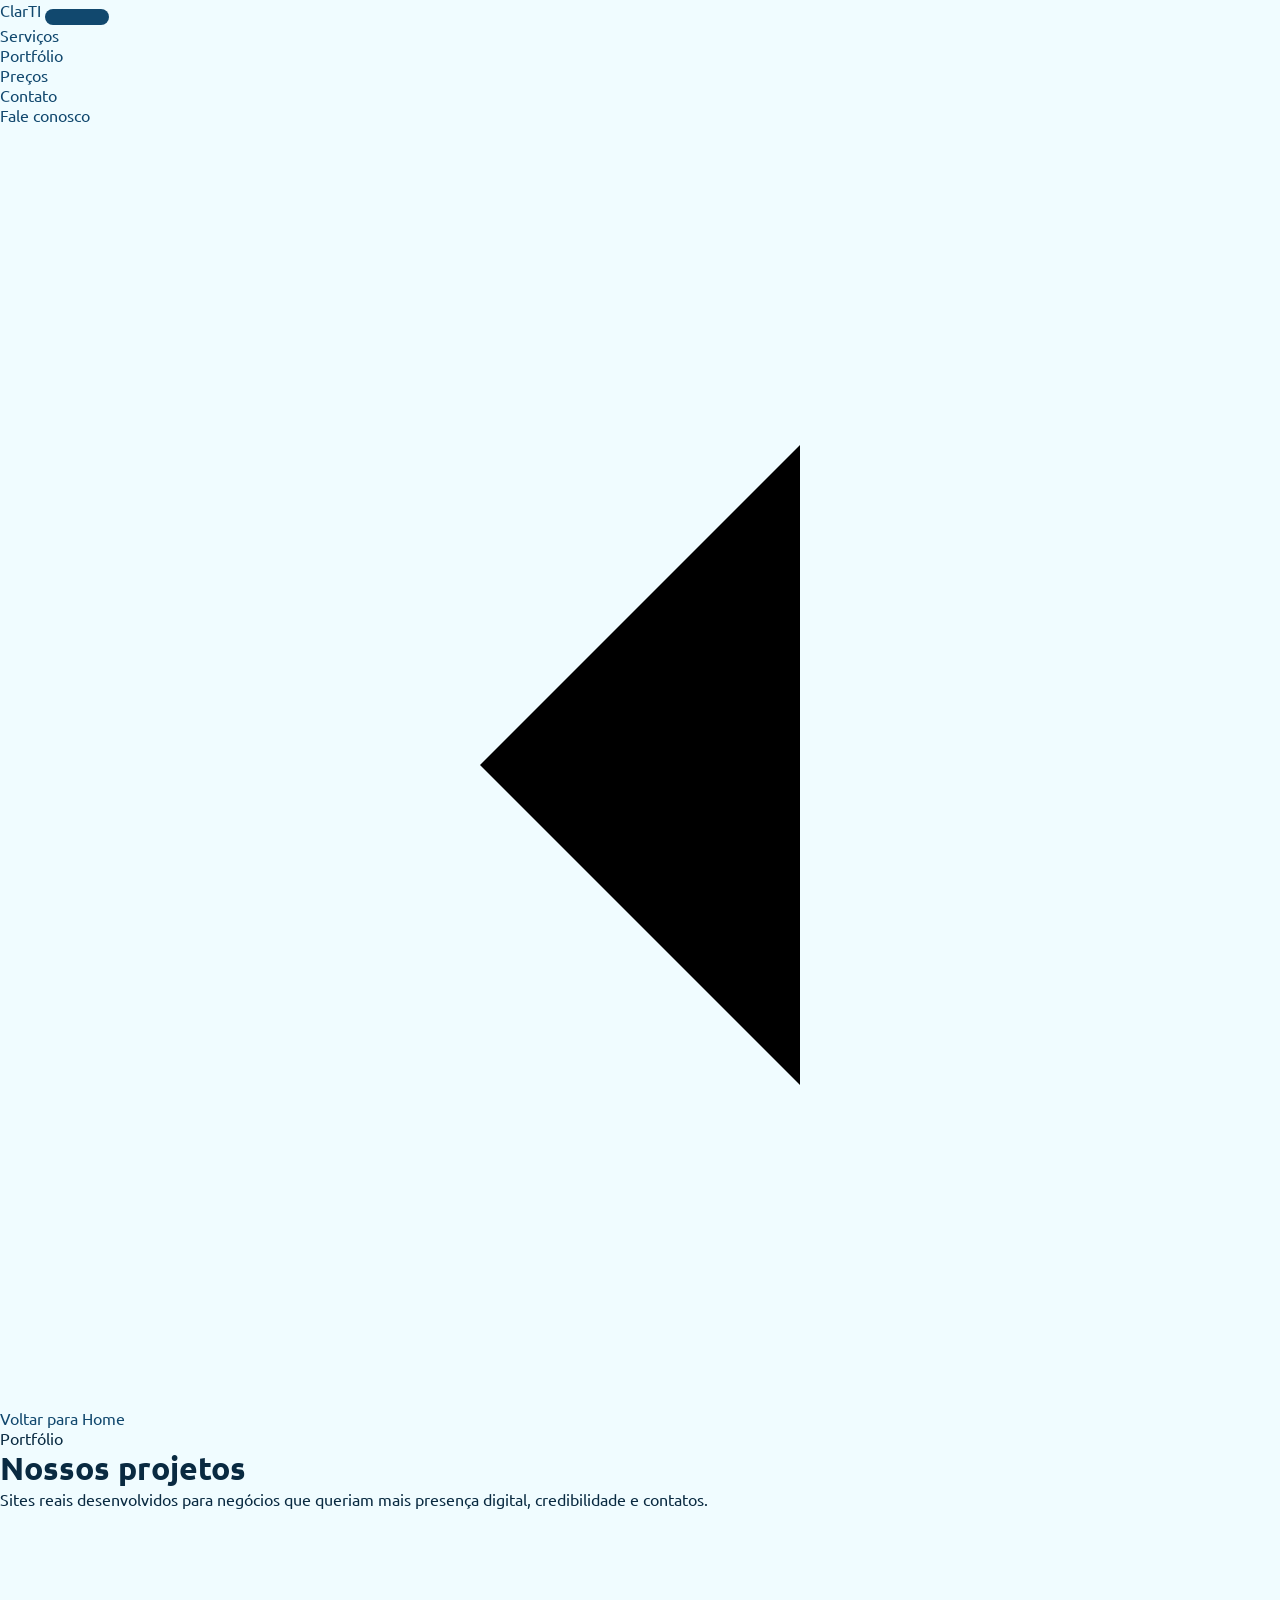
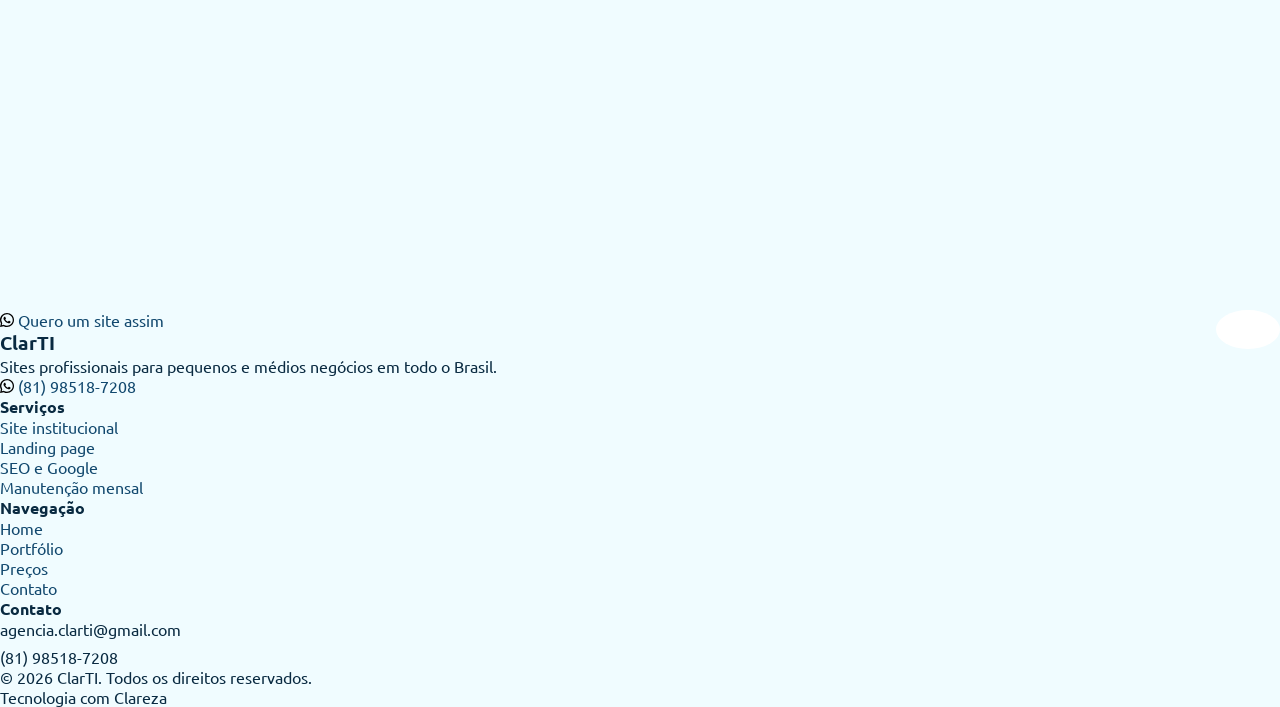
==== commit 0769a912: "favicon na página 2" ====
--- a/portfolio.html
+++ b/portfolio.html
@@ -13,6 +13,12 @@
     <link rel="preconnect" href="https://fonts.gstatic.com" crossorigin />
     <link href="https://fonts.googleapis.com/css2?family=Syne:wght@700;800&family=Ubuntu:wght@300;400;500;700&display=swap" rel="stylesheet"/>
     <link rel="stylesheet" href="styles/style-portfolio.css">
+
+    <link
+      rel="shortcut icon"
+      href="imagens/logos/logo1-redonda.png"
+      type="image/x-icon"
+    />
     
   </head>
   <body>
@@ -70,176 +76,10 @@
     <!-- GRID -->
     <div class="portfolio-section">
       <div class="port-grid">
+        <!-- CARD 1 -->
       
 
-        <!-- CARD 1 -->
-        <div
-          class="port-card reveal"
-          onclick="
-            abrirModal(
-              'Paulo Carvalho',
-              'imagens/sites-imgs/paulocarvalhofull.jfif',
-              'Tráfego Pago para Beleza e Estética',
-              'Site de apresentação',
-              'https://paulocarvalhoestrategista.com.br/',
-            )
-          "
-        >
-          <div class="port-thumb">
-            <img
-              src="imagens/sites-imgs/paulocarvalhofull.jfif"
-              alt="Site Paulo Carvalho"
-              loading="eager"
-            />
-            <div class="port-overlay">
-              <button class="overlay-btn">
-                <svg viewBox="0 0 24 24">
-                  <path d="M1 12s4-8 11-8 11 8 11 8-4 8-11 8-11-8-11-8z" />
-                  <circle cx="12" cy="12" r="3" />
-                </svg>
-                Ver projeto
-              </button>
-            </div>
-          </div>
-          <div class="port-info">
-            <h2>Paulo Carvalho</h2>
-            <p style="font-size: 0.83rem; color: var(--muted)">
-              Tráfego Pago para Beleza e Estética
-            </p>
-            <div class="port-meta">
-              <span class="port-type">Site de apresentação</span>
-              <a
-                href="https://paulocarvalhoestrategista.com.br/"
-                class="port-link"
-                target="_blank"
-                onclick="event.stopPropagation()"
-              >
-                paulocarvalho...
-                <svg viewBox="0 0 24 24">
-                  <path
-                    d="M18 13v6a2 2 0 01-2 2H5a2 2 0 01-2-2V8a2 2 0 012-2h6"
-                  />
-                  <polyline points="15 3 21 3 21 9" />
-                  <line x1="10" y1="14" x2="21" y2="3" />
-                </svg>
-              </a>
-            </div>
-          </div>
-        </div>
-
         <!-- CARD 2 -->
-        <div
-          class="port-card reveal"
-          onclick="
-            abrirModal(
-              'Enfermeira Jheini',
-              'imagens/sites-imgs/enfermeirajheinifull.jfif',
-              'Estrategista de Conteúdo',
-              'Site de apresentação',
-              'https://limathays.com',
-            )
-          "
-        >
-          <div class="port-thumb">
-            <img
-              src="imagens/sites-imgs/enfermeirajheinifull.jfif"
-              alt="Site Enfermeira Jheini"
-              loading="eager"
-            />
-            <div class="port-overlay">
-              <button class="overlay-btn">
-                <svg viewBox="0 0 24 24">
-                  <path d="M1 12s4-8 11-8 11 8 11 8-4 8-11 8-11-8-11-8z" />
-                  <circle cx="12" cy="12" r="3" />
-                </svg>
-                Ver projeto
-              </button>
-            </div>
-          </div>
-          <div class="port-info">
-            <h2>Enfermeira Jheini</h2>
-            <p style="font-size: 0.83rem; color: var(--muted)">
-              Depilação a laser
-            </p>
-            <div class="port-meta">
-              <span class="port-type">Site de apresentação</span>
-              <a
-                href="https://enfermeirajheini.com.br"
-                class="port-link"
-                target="_blank"
-                onclick="event.stopPropagation()"
-              >
-                enfermeirajheini...
-                <svg viewBox="0 0 24 24">
-                  <path
-                    d="M18 13v6a2 2 0 01-2 2H5a2 2 0 01-2-2V8a2 2 0 012-2h6"
-                  />
-                  <polyline points="15 3 21 3 21 9" />
-                  <line x1="10" y1="14" x2="21" y2="3" />
-                </svg>
-              </a>
-            </div>
-          </div>
-        </div>
-
-        <!-- CARD 3 -->
-
-        <div
-          class="port-card reveal"
-          onclick="
-            abrirModal(
-              'Thiago Mello',
-              'imagens/sites-imgs/thiagomellofull.jfif',
-              'Mentor e Palestrante',
-              'Site de apresentação',
-              'https://thiagomellonext.com.br',
-            )
-          "
-        >
-          <div class="port-thumb">
-            <img
-              src="imagens/sites-imgs/thiagomellofull.jfif"
-              alt="Site Thiago Mello"
-              loading="eager"
-            />
-            <div class="port-overlay">
-              <button class="overlay-btn">
-                <svg viewBox="0 0 24 24">
-                  <path d="M1 12s4-8 11-8 11 8 11 8-4 8-11 8-11-8-11-8z" />
-                  <circle cx="12" cy="12" r="3" />
-                </svg>
-                Ver projeto
-              </button>
-            </div>
-          </div>
-          <div class="port-info">
-            <h2>Thiago Mello</h2>
-            <p style="font-size: 0.83rem; color: var(--muted)">
-              Mentor e Palestrante
-            </p>
-            <div class="port-meta">
-              <span class="port-type">Site de apresentação</span>
-              <a
-                href="https://thiagomellonext.com.br"
-                class="port-link"
-                target="_blank"
-                onclick="event.stopPropagation()"
-              >
-                thiagomellonext...
-                <svg viewBox="0 0 24 24">
-                  <path
-                    d="M18 13v6a2 2 0 01-2 2H5a2 2 0 01-2-2V8a2 2 0 012-2h6"
-                  />
-                  <polyline points="15 3 21 3 21 9" />
-                  <line x1="10" y1="14" x2="21" y2="3" />
-                </svg>
-              </a>
-            </div>
-          </div>
-        </div>
-
-        <!--  CARD 4 -->
-
         <div
           class="port-card reveal"
           onclick="
